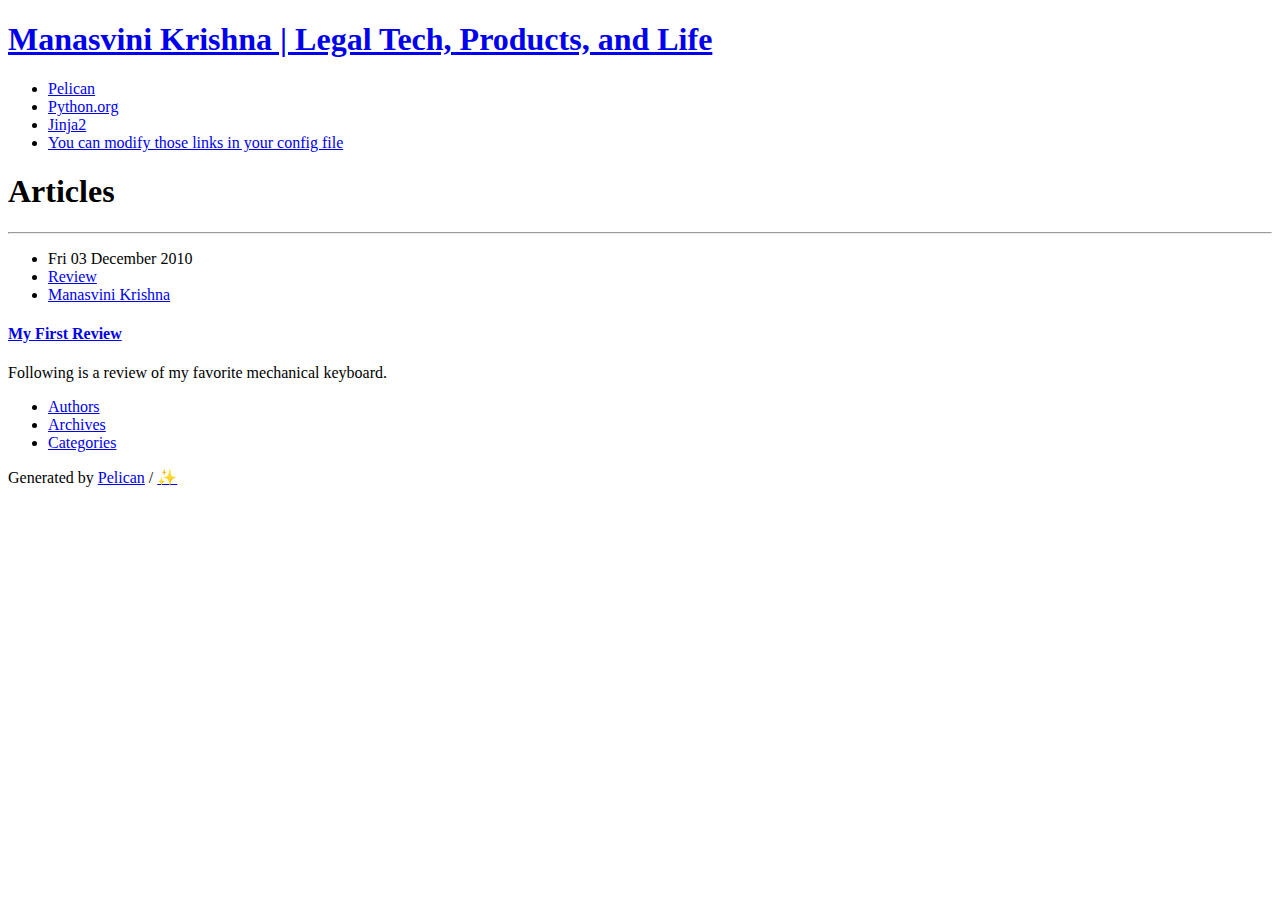
==== output/index.html @ ce5d735f "initial commit" ====
<!doctype html>
<html lang="en">

<head>
  <!-- Required meta tags -->
  <meta charset="utf-8">
  <meta name="viewport" content="width=device-width, initial-scale=1, shrink-to-fit=no">

  <title>  Manasvini Krishna | Legal Tech, Products, and Life | 
</title>
  <link rel="canonical" href="/index.html">


  <link rel="stylesheet" href="/theme/css/bootstrap.min.css">
  <link rel="stylesheet" href="/theme/css/font-awesome.min.css">
  <link rel="stylesheet" href="/theme/css/pygments/default.min.css">
  <link rel="stylesheet" href="/theme/css/theme.css">

  


</head>

<body>
  <header class="header">
    <div class="container">
<div class="row">
  <div class="col-sm-12">
    <h1 class="title"><a href="/">Manasvini Krishna | Legal Tech, Products, and Life</a></h1>
      <ul class="list-inline">
          <li class="list-inline-item"><a href="http://getpelican.com/" target="_blank">Pelican</a></li>
          <li class="list-inline-item"><a href="http://python.org/" target="_blank">Python.org</a></li>
          <li class="list-inline-item"><a href="http://jinja.pocoo.org/" target="_blank">Jinja2</a></li>
          <li class="list-inline-item"><a href="/#" target="_blank">You can modify those links in your config file</a></li>
      </ul>
  </div>
</div>    </div>
  </header>

  <div class="main">
    <div class="container">
      <h1>  Articles
</h1>
      <hr>
    <article class="row teaser">
      <header class="col-sm-4 text-muted">
        <ul>
          <li title="2010-12-03T10:20:00+05:30">
            <i class="fa fa-clock-o"></i>
            Fri 03 December 2010
          </li>
          <li>
            <i class="fa fa-folder-open-o"></i>
            <a href="/category/review.html">Review</a>
          </li>
            <li>
              <i class="fa fa-user-o"></i>
                <a href="/author/manasvini-krishna.html">Manasvini Krishna</a>            </li>
        </ul>
      </header>
      <div class="col-sm-8">
        <h4 class="title">
          <a href="/my-first-review.html">My First Review</a>
        </h4>
        <div class="content">
          Following is a review of my favorite mechanical keyboard.
        </div>
      </div>
    </article>
    </div>
  </div>

  <footer class="footer">
    <div class="container">
<div class="row">
  <ul class="col-sm-6 list-inline">
      <li class="list-inline-item"><a href="/authors.html">Authors</a></li>
    <li class="list-inline-item"><a href="/archives.html">Archives</a></li>
    <li class="list-inline-item"><a href="/categories.html">Categories</a></li>
  </ul>
  <p class="col-sm-6 text-sm-right text-muted">
    Generated by <a href="https://github.com/getpelican/pelican" target="_blank">Pelican</a>
    / <a href="https://github.com/nairobilug/pelican-alchemy" target="_blank">&#x2728;</a>
  </p>
</div>    </div>
  </footer>

</body>

</html>
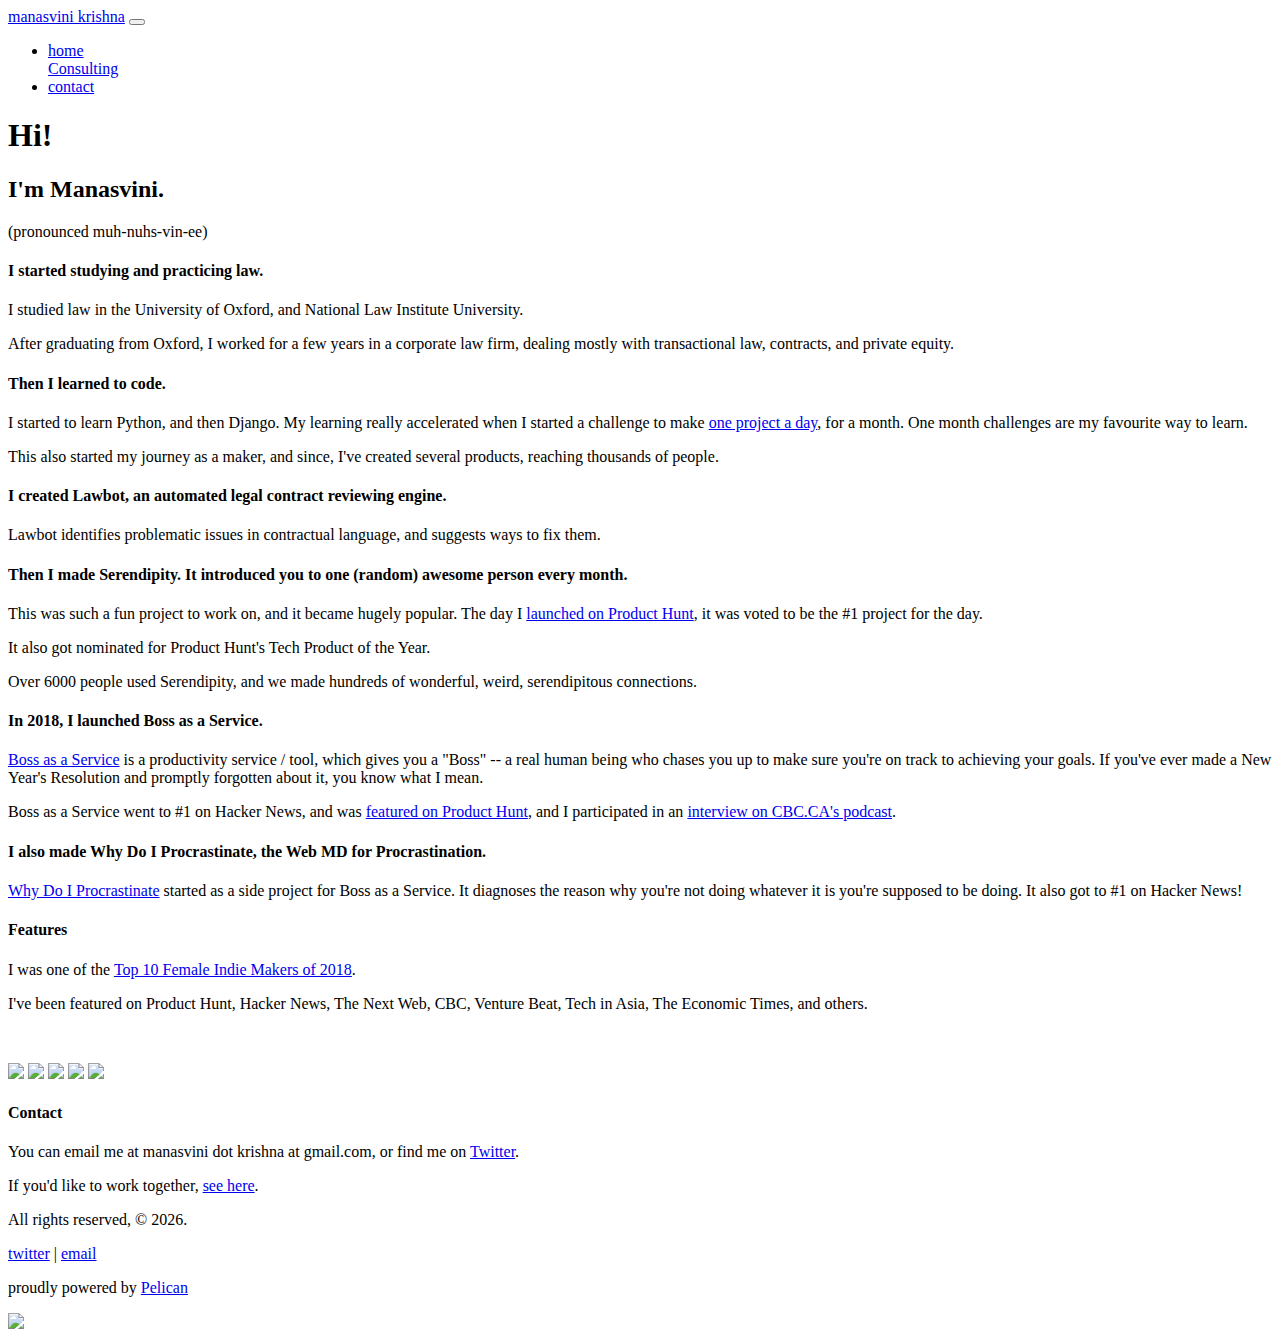
==== commit ccf98285: "getting it working" ====
--- a/output/index.html
+++ b/output/index.html
@@ -14,7 +14,8 @@
   <link rel="stylesheet" href="/theme/css/bootstrap.min.css">
   <link rel="stylesheet" href="/theme/css/font-awesome.min.css">
   <link rel="stylesheet" href="/theme/css/pygments/default.min.css">
-  <link rel="stylesheet" href="/theme/css/theme.css">
+  <!-- <link rel="stylesheet" href="/theme/css/theme.css"> -->
+  <link rel="stylesheet" href="/theme/css/manas-style.css">
 
   
 
@@ -24,54 +25,131 @@
 <body>
   <header class="header">
     <div class="container">
-<div class="row">
+<!-- <div class="row">
   <div class="col-sm-12">
     <h1 class="title"><a href="/">Manasvini Krishna | Legal Tech, Products, and Life</a></h1>
       <ul class="list-inline">
-          <li class="list-inline-item"><a href="http://getpelican.com/" target="_blank">Pelican</a></li>
-          <li class="list-inline-item"><a href="http://python.org/" target="_blank">Python.org</a></li>
-          <li class="list-inline-item"><a href="http://jinja.pocoo.org/" target="_blank">Jinja2</a></li>
-          <li class="list-inline-item"><a href="/#" target="_blank">You can modify those links in your config file</a></li>
+            <li class="list-inline-item"><a href="/pages/consulting.html">Consulting</a></li>
       </ul>
   </div>
-</div>    </div>
+</div>
+ -->
+
+ <!-- Navigation -->
+  <nav class="navbar navbar-expand-lg navbar-light fixed-top" id="mainNav">
+    <div class="container">
+      <a class="navbar-brand js-scroll-trigger" href="#page-top">manasvini krishna</a>
+      <button class="navbar-toggler" type="button" data-toggle="collapse" data-target="#navbarResponsive" aria-controls="navbarResponsive" aria-expanded="false" aria-label="Toggle navigation">
+        <span class="navbar-toggler-icon"></span>
+      </button>
+      <div class="collapse navbar-collapse" id="navbarResponsive">
+        <ul class="navbar-nav ml-auto">
+          <li class="nav-item">
+            <a class="nav-link js-scroll-trigger" href="/">home</a>
+          </li>
+         <!--  <li class="nav-item">
+            <a class="nav-link js-scroll-trigger" href="#about">blog</a>
+          </li> -->
+       <!--    <li class="nav-item">
+            <a class="nav-link js-scroll-trigger" href="#services">consulting</a>
+          </li> -->
+              <a class="nav-link lowercase" href="/pages/consulting.html">Consulting</a>
+          <li class="nav-item">
+            <a class="nav-link js-scroll-trigger" href="#contact">contact</a>
+          </li>
+        </ul>
+      </div>
+    </div>
+  </nav>    </div>
   </header>
 
   <div class="main">
     <div class="container">
-      <h1>  Articles
+      <h1>  
 </h1>
-      <hr>
-    <article class="row teaser">
-      <header class="col-sm-4 text-muted">
-        <ul>
-          <li title="2010-12-03T10:20:00+05:30">
-            <i class="fa fa-clock-o"></i>
-            Fri 03 December 2010
-          </li>
-          <li>
-            <i class="fa fa-folder-open-o"></i>
-            <a href="/category/review.html">Review</a>
-          </li>
-            <li>
-              <i class="fa fa-user-o"></i>
-                <a href="/author/manasvini-krishna.html">Manasvini Krishna</a>            </li>
-        </ul>
-      </header>
-      <div class="col-sm-8">
-        <h4 class="title">
-          <a href="/my-first-review.html">My First Review</a>
-        </h4>
-        <div class="content">
-          Following is a review of my favorite mechanical keyboard.
+
+
+<section id="about">
+    <div class="container">
+      <div class="row">
+        <div class="col-lg-8 mx-auto">
+
+
+        <div class="one-section">
+          <h1>Hi!</h1>
+          <h2>I'm Manasvini.</h2>
+          <p class="text-muted font-italic">(pronounced muh-nuhs-vin-ee)</p>
         </div>
+
+        <div class="one-section">
+          <h4>I started studying and practicing law.</h4>
+          <p>I studied law in the University of Oxford, and National Law Institute University.</p>
+          <p>After graduating from Oxford, I worked for a few years in a corporate law firm, dealing mostly with transactional law, contracts, and private equity.</p>
+        </div>
+
+
+        <div class="one-section">
+          <h4>Then I learned to code.</h4>
+          <p>I started to learn Python, and then Django. My learning really accelerated when I started a challenge to make <a href="http://web.archive.org/web/20160406235455/http://manasvinik.me/25-day-challenge/">one project a day</a>, for a month. One month challenges are my favourite way to learn.</p>
+          <p>This also started my journey as a maker, and since, I've created several products, reaching thousands of people.</p>
+        </div>
+
+        <div class="one-section">
+          <h4>I created Lawbot, an automated legal contract reviewing engine.</h4>
+          <p>Lawbot identifies problematic issues in contractual language, and suggests ways to fix them.</p>          
+        </div>
+
+        <div class="one-section">
+          <h4>Then I made Serendipity. It introduced you to one (random) awesome person every month.</h4>
+          <p>This was such a fun project to work on, and it became hugely popular. The day I <a href="http://producthunt.com/posts/serendipity">launched on Product Hunt</a>, it was voted to be the #1 project for the day.</p>
+          <p>It also got nominated for Product Hunt's Tech Product of the Year.</p>
+          <p>Over 6000 people used Serendipity, and we made hundreds of wonderful, weird, serendipitous connections.</p>
+        </div>
+
+
+        <div class="one-section">
+          <h4>In 2018, I launched Boss as a Service.</h4>
+          <p><a href="https://bossasaservice.life/">Boss as a Service</a> is a productivity service / tool, which gives you a "Boss" -- a real human being who chases you up to make sure you're on track to achieving your goals. If you've ever made a New Year's Resolution and promptly forgotten about it, you know what I mean.</p>
+          <p>Boss as a Service went to #1 on Hacker News, and was <a href="https://producthunt.com/posts/boss-as-a-service/">featured on Product Hunt</a>, and I participated in an <a href="https://www.cbc.ca/radio/spark/the-spark-guide-to-life-episode-two-work-productivity-1.5189193/boss-as-a-service-aims-to-help-people-avoid-procrastination-1.4927738">interview on CBC.CA's podcast</a>.</p>
+        </div>
+
+        <div class="one-section">
+          <h4>I also made Why Do I Procrastinate, the Web MD for Procrastination.</h4>
+          <p><a href="https://whydoiprocrastinate.com">Why Do I Procrastinate</a> started as a side project for Boss as a Service. It diagnoses the reason why you're not doing whatever it is you're supposed to be doing. It also got to #1 on Hacker News!</p>
+        </div>
+
+        <div class="one-section">
+          <h4>Features</h4>
+          <p>I was one of the <a href="https://makermag.com/2018/12/21/top-women-makers-2018/" class="link">Top 10 Female Indie Makers of 2018</a>.</p>
+          <p>I've been featured on Product Hunt, Hacker News, The Next Web, CBC, Venture Beat, Tech in Asia, The Economic Times, and others.</p>
+          <p style="margin-top: 50px;">
+              <img src="https://logo.clearbit.com/thenextweb.com?size=80">
+              <img src="https://logo.clearbit.com/ycombinator.com?size=80">
+              <img src="https://logo.clearbit.com/419v.com?size=80">
+              <img src="https://logo.clearbit.com/9jklcbs.com?size=80">
+              <img src="https://logo.clearbit.com/cbc.ca?size=80">
+          </p>
+        </div>
+
+        <div class="one-section" id="contact">
+         <h4>Contact</h4>
+         <p>You can email me at manasvini dot krishna at gmail.com, or find me on <a href="https://twitter.com/Manasvinik">Twitter</a>.</p>
+         <p>If you'd like to work together, <a href="consulting.html">see here</a>.</p>
+        </div>
+      
+
       </div>
-    </article>
+
+      </div>
+    </div>
+  </section>
+
     </div>
   </div>
 
-  <footer class="footer">
-    <div class="container">
+  <footer>
+<!-- <footer>
+
 <div class="row">
   <ul class="col-sm-6 list-inline">
       <li class="list-inline-item"><a href="/authors.html">Authors</a></li>
@@ -82,7 +160,21 @@
     Generated by <a href="https://github.com/getpelican/pelican" target="_blank">Pelican</a>
     / <a href="https://github.com/nairobilug/pelican-alchemy" target="_blank">&#x2728;</a>
   </p>
-</div>    </div>
+</div>
+
+</footer>
+ -->
+<!-- customized footer -->
+
+
+<div class="container py-5">
+    <p class="m-0 text-center">All rights reserved, &copy; <script>new Date().getFullYear()>2010&&document.write(new Date().getFullYear());</script>.</p>
+    <p class="m-0 text-center"><a href="https://twitter.com/manasvinik">twitter</a> | <a href="mailto:manasvini.krishna@gmail.com?Subject=Hello!" target="_top">email</a></p>
+    <p class="m-0 text-center">proudly powered by <a target="_blank" href="https://github.com/getpelican/pelican">Pelican</a></p>
+  </div>
+  <div class="text-center">
+    <img src="/theme/img/central.svg" />
+</div>
   </footer>
 
 </body>
